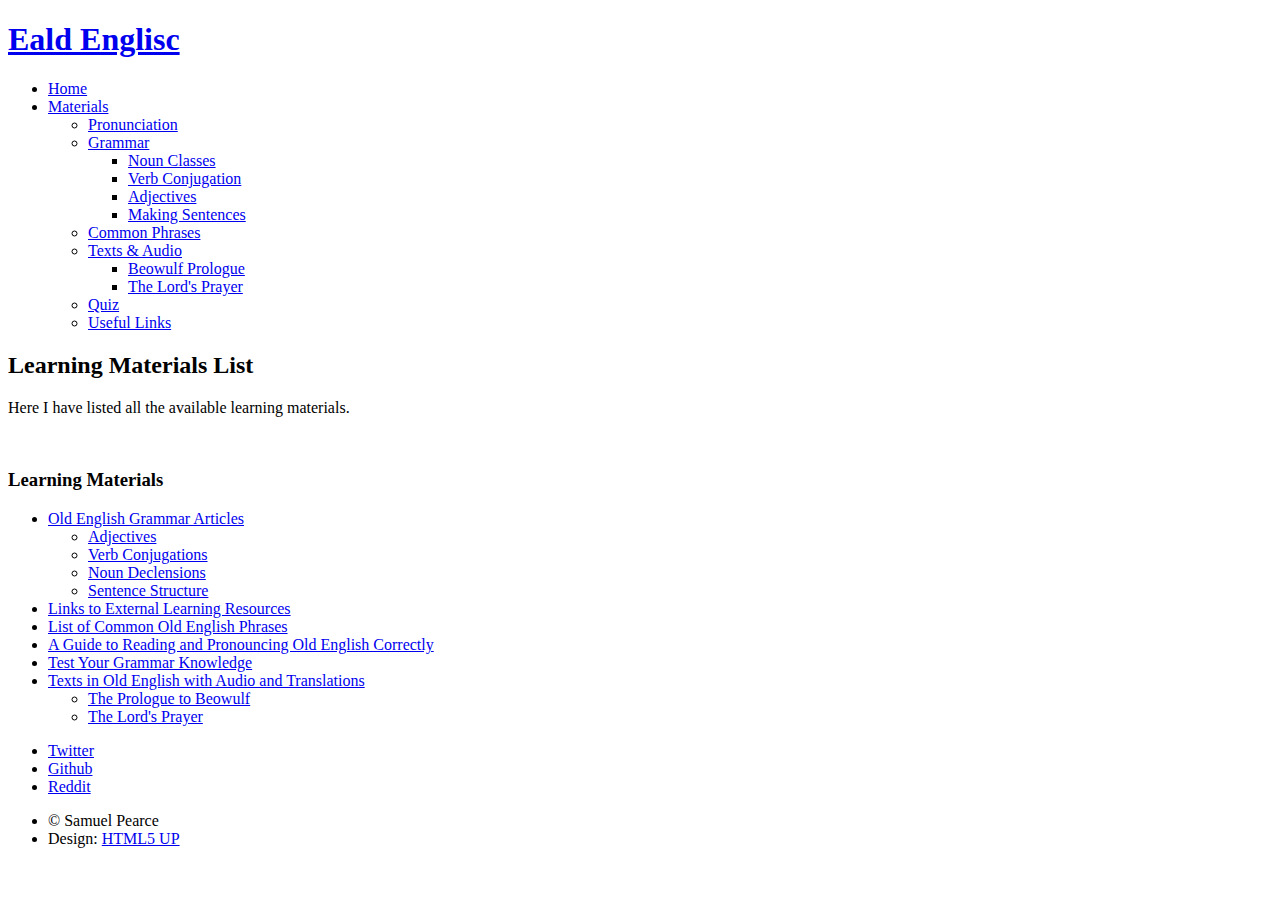
==== materials/index.html @ 27bd847f "Added some content" ====
<!DOCTYPE HTML>
<!--
	Twenty by HTML5 UP
	html5up.net | @ajlkn
	Free for personal and commercial use under the CCA 3.0 license (html5up.net/license)
-->
<html>
	<head>
		<title>Eald Englisc</title>
		<meta charset="utf-8" />
		<meta name="viewport" content="width=device-width, initial-scale=1, user-scalable=no" />
		<link rel="stylesheet" href="/tbz/EaldEngliscWebsite/assets/css/main.css" />
		<noscript><link rel="stylesheet" href="/tbz/EaldEngliscWebsite/assets/css/noscript.css" /></noscript>
	</head>
	<body class="no-sidebar is-preload">
		<div id="page-wrapper">

			<!-- Header -->
				<header id="header">
					<h1 id="logo"><a href="/tbz/EaldEngliscWebsite/index.html">Eald Englisc</a></h1>
					<nav id="nav">
						<ul>
							<li class="current"><a href="/tbz/EaldEngliscWebsite/index.html">Home</a></li>
							<li class="submenu">
								<a href="/tbz/EaldEngliscWebsite/materials">Materials</a>
								<ul>
									<li><a href="/tbz/EaldEngliscWebsite/materials/pronunciation">Pronunciation</a></li>
									<li class="submenu">
										<a href="/tbz/EaldEngliscWebsite/materials/grammar">Grammar</a>
										<ul>
											<li><a href="/tbz/EaldEngliscWebsite/materials/grammar/declension">Noun Classes</a></li>
											<li><a href="/tbz/EaldEngliscWebsite/materials/grammar/conjugation">Verb Conjugation</a></li>
											<li><a href="/tbz/EaldEngliscWebsite/materials/grammar/adjectives">Adjectives</a></li>
											<li><a href="/tbz/EaldEngliscWebsite/materials/grammar/sentences">Making Sentences</a></li>
										</ul>
									</li>
									<li><a href="/tbz/EaldEngliscWebsite/materials/phrasebook">Common Phrases</a></li>
									<li class="submenu">
										<a href="/tbz/EaldEngliscWebsite/materials/texts">Texts & Audio</a>
										<ul>
											<li><a href="/tbz/EaldEngliscWebsite/materials/texts/beowulf_prologue">Beowulf Prologue</a></li>
											<li><a href="/tbz/EaldEngliscWebsite/materials/texts/lords_prayer">The Lord's Prayer</a></li>
										</ul>
									</li>
									<li><a href="/tbz/EaldEngliscWebsite/materials/quiz">Quiz</a></li>
									<li><a href="/tbz/EaldEngliscWebsite/materials/links">Useful Links</a></li>
								</ul>
							</li>
							<!-- li><a href="#" class="button primary">Sign Up</a></li -->
						</ul>
					</nav>
				</header>

			<!-- Main -->
				<article id="main">

					<header class="special container">
						<span class="icon solid fa-books"></span>
						<h2>Learning Materials List</h2>
						<p>Here I have listed all the available learning materials.</p>
					</header>

					<!-- One -->
						<section class="wrapper style4 container">

							<!-- Content -->
								<div class="content">
									<section>
										<a href="#" class="image featured"><img src="/tbz/EaldEngliscWebsite/images/writing.png" alt="" /></a>
										<header>
											<h3>Learning Materials</h3>
										</header>
										<ul>
											<li><a href="/tbz/EaldEngliscWebsite/materials/grammar">Old English Grammar Articles</a></li>
											<ul style="margin-bottom: 0;">
												<li><a href="/tbz/EaldEngliscWebsite/materials/grammar/adjectives">Adjectives</a></li>
												<li><a href="/tbz/EaldEngliscWebsite/materials/grammar/conjugation">Verb Conjugations</a></li>
												<li><a href="/tbz/EaldEngliscWebsite/materials/grammar/declension">Noun Declensions</a></li>
												<li><a href="/tbz/EaldEngliscWebsite/materials/grammar/sentences">Sentence Structure</a></li>
											</ul>
											<li><a href="/tbz/EaldEngliscWebsite/materials/links">Links to External Learning Resources</a></li>
											<li><a href="/tbz/EaldEngliscWebsite/materials/phrasebook">List of Common Old English Phrases</a></li>
											<li><a href="/tbz/EaldEngliscWebsite/materials/pronunciation">A Guide to Reading and Pronouncing Old English Correctly</a></li>
											<li><a href="/tbz/EaldEngliscWebsite/materials/quiz">Test Your Grammar Knowledge</a></li>
											<li><a href="/tbz/EaldEngliscWebsite/materials/texts">Texts in Old English with Audio and Translations</a></li>
											<ul>
												<li><a href="/tbz/EaldEngliscWebsite/materials/texts/beowulf_prologue">The Prologue to Beowulf</a></li>
												<li><a href="/tbz/EaldEngliscWebsite/materials/texts/lords_prayer">The Lord's Prayer</a></li>
											</ul>
										</ul>
									</section>
								</div>

						</section>

				</article>

			<!-- Footer -->
				<footer id="footer">

					<ul class="icons">
						<li><a href="https://twitter.com/_samsta36_" class="icon brands circle fa-twitter"><span class="label">Twitter</span></a></li>
						<!-- li><a href="#" class="icon brands circle fa-facebook-f"><span class="label">Facebook</span></a></li -->
						<!-- li><a href="#" class="icon brands circle fa-google-plus-g"><span class="label">Google+</span></a></li -->
						<li><a href="https://github.com/Sam36502/EaldEngliscWebsite" class="icon brands circle fa-github"><span class="label">Github</span></a></li>
						<!-- li><a href="#" class="icon brands circle fa-dribbble"><span class="label">Dribbble</span></a></li -->
						<li><a href="https://www.reddit.com/user/Samsta36" class="icon brands circle fa-reddit"><span class="label">Reddit</span></a></li>
					</ul>

					<ul class="copyright">
						<li>&copy; Samuel Pearce</li><li>Design: <a href="http://html5up.net">HTML5 UP</a></li>
					</ul>

				</footer>

		</div>

		<!-- Scripts -->
			<script src="/tbz/EaldEngliscWebsite/assets/js/jquery.min.js"></script>
			<script src="/tbz/EaldEngliscWebsite/assets/js/jquery.dropotron.min.js"></script>
			<script src="/tbz/EaldEngliscWebsite/assets/js/jquery.scrolly.min.js"></script>
			<script src="/tbz/EaldEngliscWebsite/assets/js/jquery.scrollgress.min.js"></script>
			<script src="/tbz/EaldEngliscWebsite/assets/js/jquery.scrollex.min.js"></script>
			<script src="/tbz/EaldEngliscWebsite/assets/js/browser.min.js"></script>
			<script src="/tbz/EaldEngliscWebsite/assets/js/breakpoints.min.js"></script>
			<script src="/tbz/EaldEngliscWebsite/assets/js/util.js"></script>
			<script src="/tbz/EaldEngliscWebsite//assets/js/main.js"></script>

	</body>
</html>
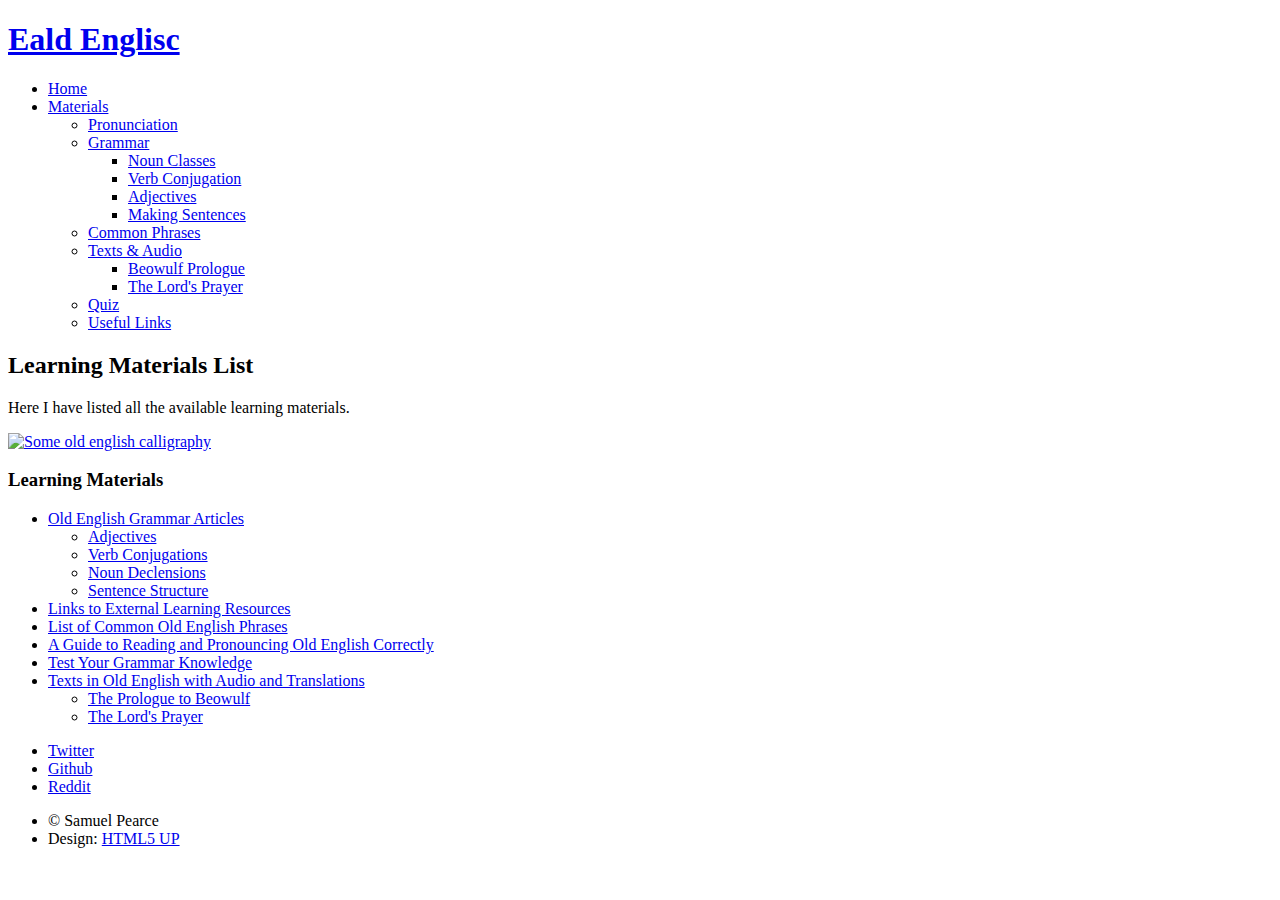
==== commit 0b2ea94a: "Got Carousel and Rune Anim working" ====
--- a/materials/index.html
+++ b/materials/index.html
@@ -55,10 +55,14 @@
 				<article id="main">
 
 					<header class="special container">
-						<span class="icon solid fa-books"></span>
+						<span class="icon solid fa-book-open"></span>
 						<h2>Learning Materials List</h2>
 						<p>Here I have listed all the available learning materials.</p>
 					</header>
+
+					<section class="inner">
+						<a href="#" class="image featured"><img src="/tbz/EaldEngliscWebsite/images/writing.png" alt="Some old english calligraphy" style="height: 500px; width: auto; margin: auto;" /></a>
+					</section>
 
 					<!-- One -->
 						<section class="wrapper style4 container">
@@ -66,7 +70,6 @@
 							<!-- Content -->
 								<div class="content">
 									<section>
-										<a href="#" class="image featured"><img src="/tbz/EaldEngliscWebsite/images/writing.png" alt="" /></a>
 										<header>
 											<h3>Learning Materials</h3>
 										</header>
